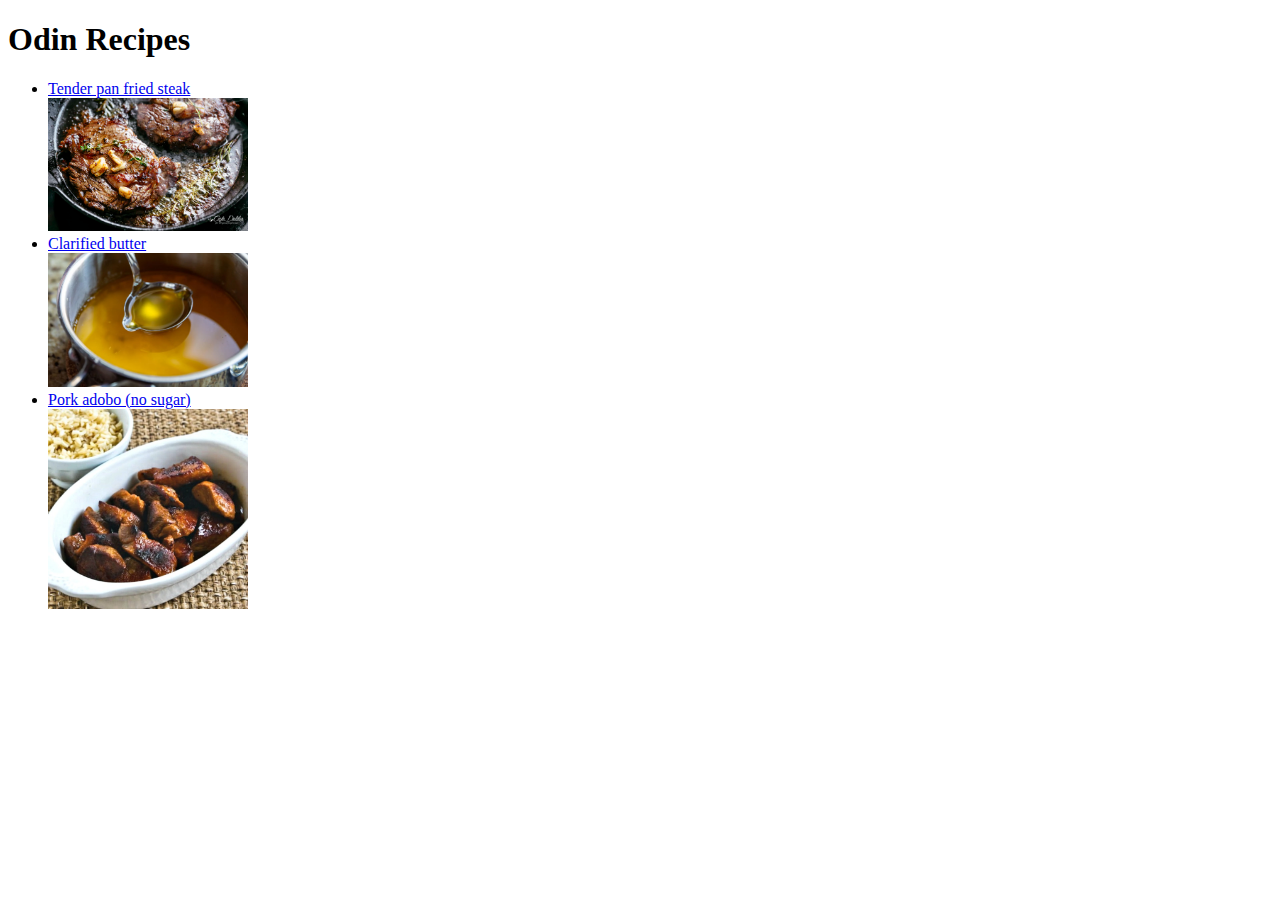
==== index.html @ 202155fd "Create .html files and source images from web." ====
<!DOCTYPE html>
<html lang="en">
<head>
    <meta charset="UTF-8">
    <meta name="viewport" content="width=device-width, initial-scale=1.0">
    <title>3 Carnivore Recipes</title>
</head>
<body>

      <h1>Odin Recipes</h1>

 <ul>
    <li><a href="recipes/steak.html" target="_blank" rel="noopener noreferrer">Tender pan fried steak</a></li>
      <img src="images/steak.jpg" width="200">
    <li><a href="recipes/clarifiedbutter.html" target="_blank" rel="noopener noreferrer">Clarified butter</a></li>
      <img src="images/butter.jpg" width="200">
    <li><a href="recipes/adobo.html" target ="_blank" rel="noopener noreferrer">Pork adobo (no sugar)</a></li>
      <img src="images/adobo.jpg" width="200">
 </ul>
    
</body>
</html>
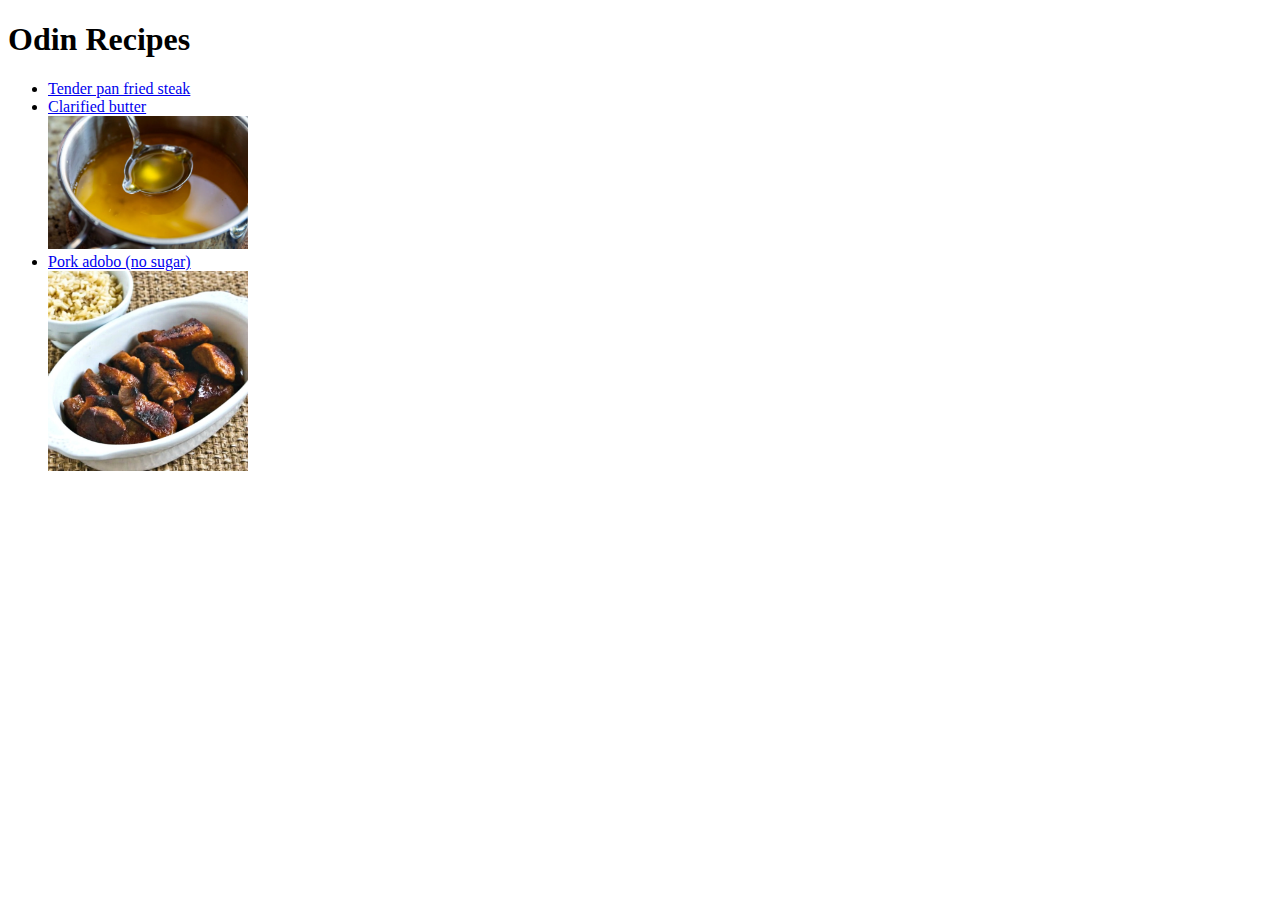
==== commit 4827010c: "Change img in "index.html" and start "steak.html"" ====
--- a/index.html
+++ b/index.html
@@ -11,7 +11,6 @@
 
  <ul>
     <li><a href="recipes/steak.html" target="_blank" rel="noopener noreferrer">Tender pan fried steak</a></li>
-      <img src="images/steak.jpg" width="200">
     <li><a href="recipes/clarifiedbutter.html" target="_blank" rel="noopener noreferrer">Clarified butter</a></li>
       <img src="images/butter.jpg" width="200">
     <li><a href="recipes/adobo.html" target ="_blank" rel="noopener noreferrer">Pork adobo (no sugar)</a></li>
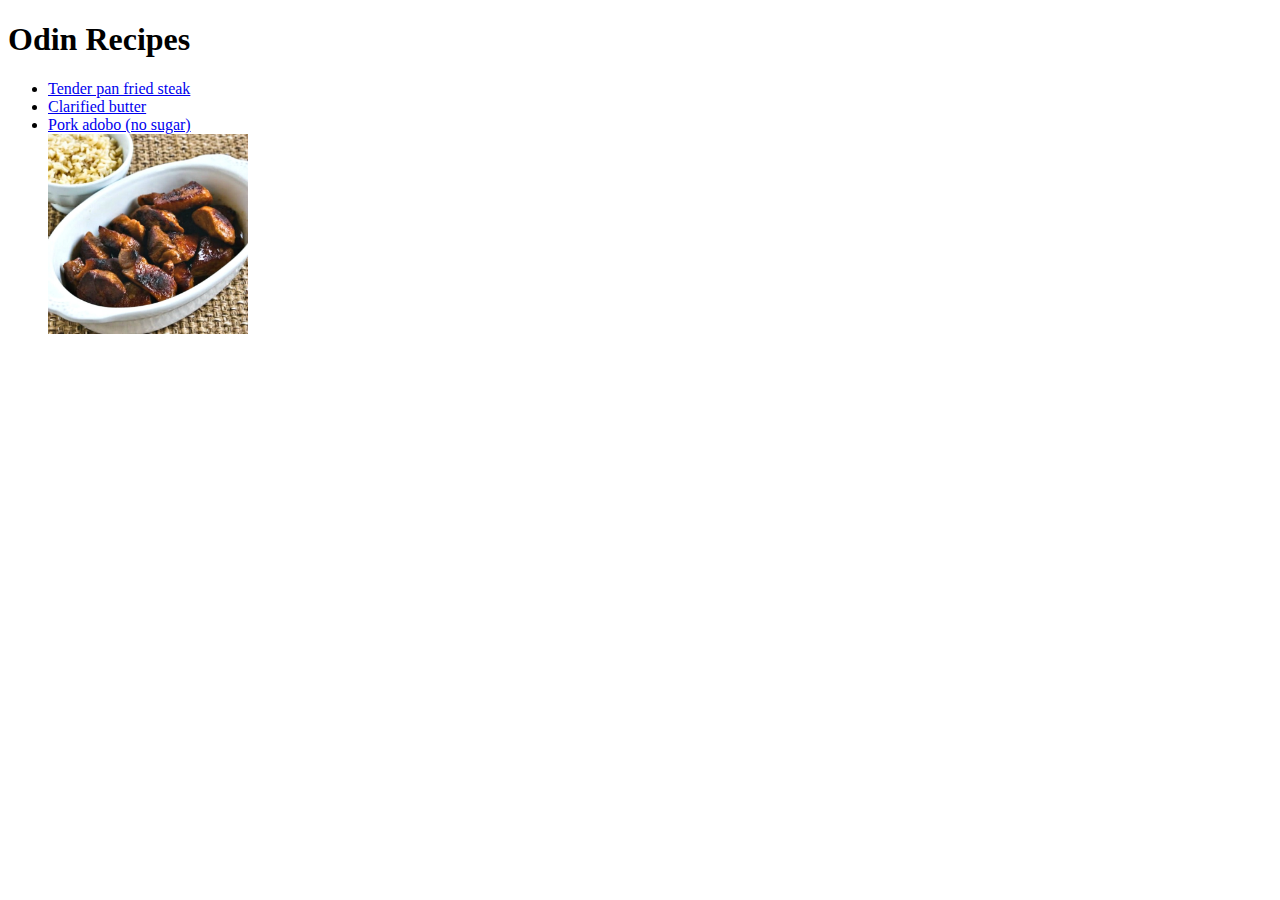
==== commit 28ff1a42: "Add content to butter.html" ====
--- a/index.html
+++ b/index.html
@@ -12,7 +12,7 @@
  <ul>
     <li><a href="recipes/steak.html" target="_blank" rel="noopener noreferrer">Tender pan fried steak</a></li>
     <li><a href="recipes/clarifiedbutter.html" target="_blank" rel="noopener noreferrer">Clarified butter</a></li>
-      <img src="images/butter.jpg" width="200">
+      
     <li><a href="recipes/adobo.html" target ="_blank" rel="noopener noreferrer">Pork adobo (no sugar)</a></li>
       <img src="images/adobo.jpg" width="200">
  </ul>
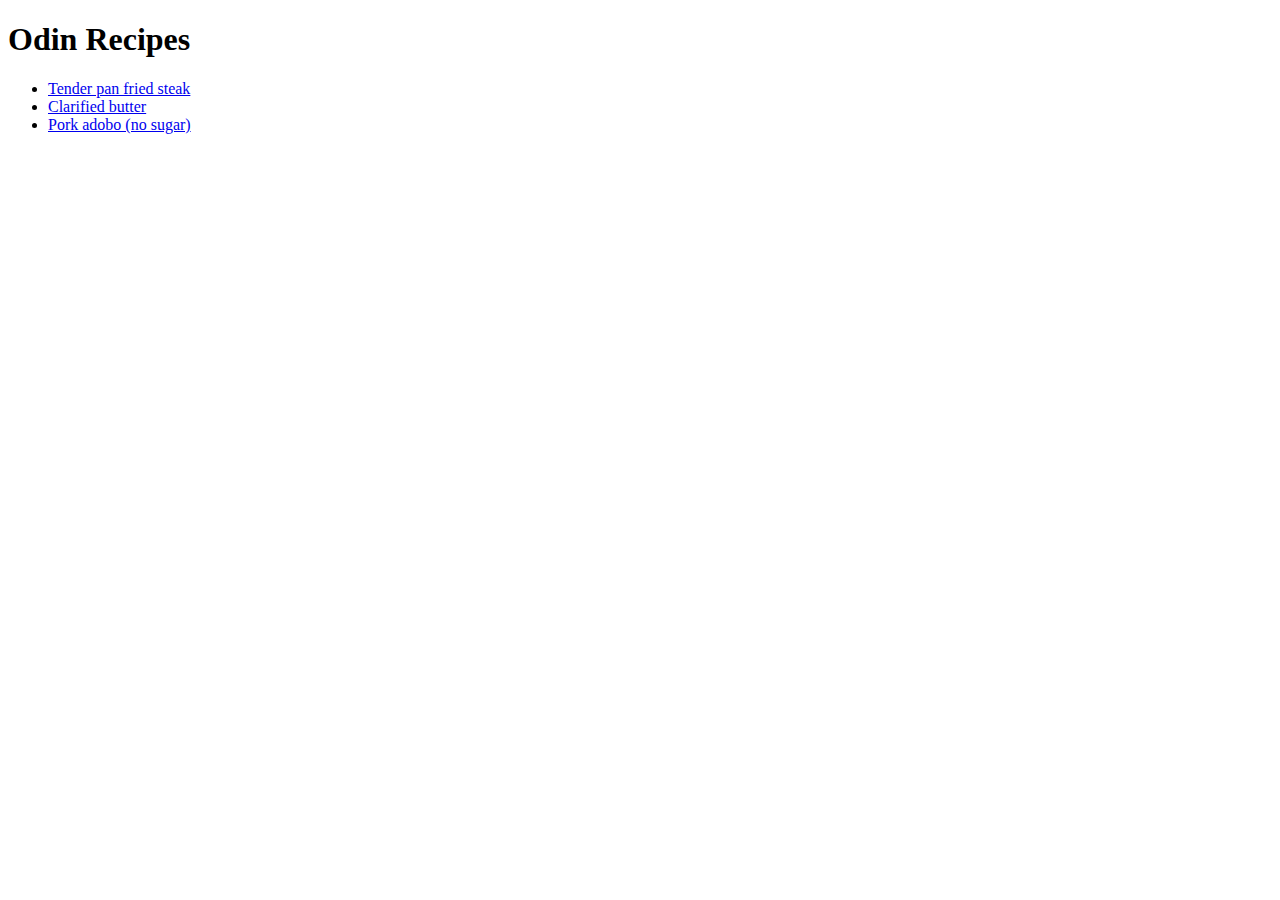
==== commit 1c3b03a4: "Set up adobo.html, added heading to butter.html" ====
--- a/index.html
+++ b/index.html
@@ -12,9 +12,7 @@
  <ul>
     <li><a href="recipes/steak.html" target="_blank" rel="noopener noreferrer">Tender pan fried steak</a></li>
     <li><a href="recipes/clarifiedbutter.html" target="_blank" rel="noopener noreferrer">Clarified butter</a></li>
-      
     <li><a href="recipes/adobo.html" target ="_blank" rel="noopener noreferrer">Pork adobo (no sugar)</a></li>
-      <img src="images/adobo.jpg" width="200">
  </ul>
     
 </body>
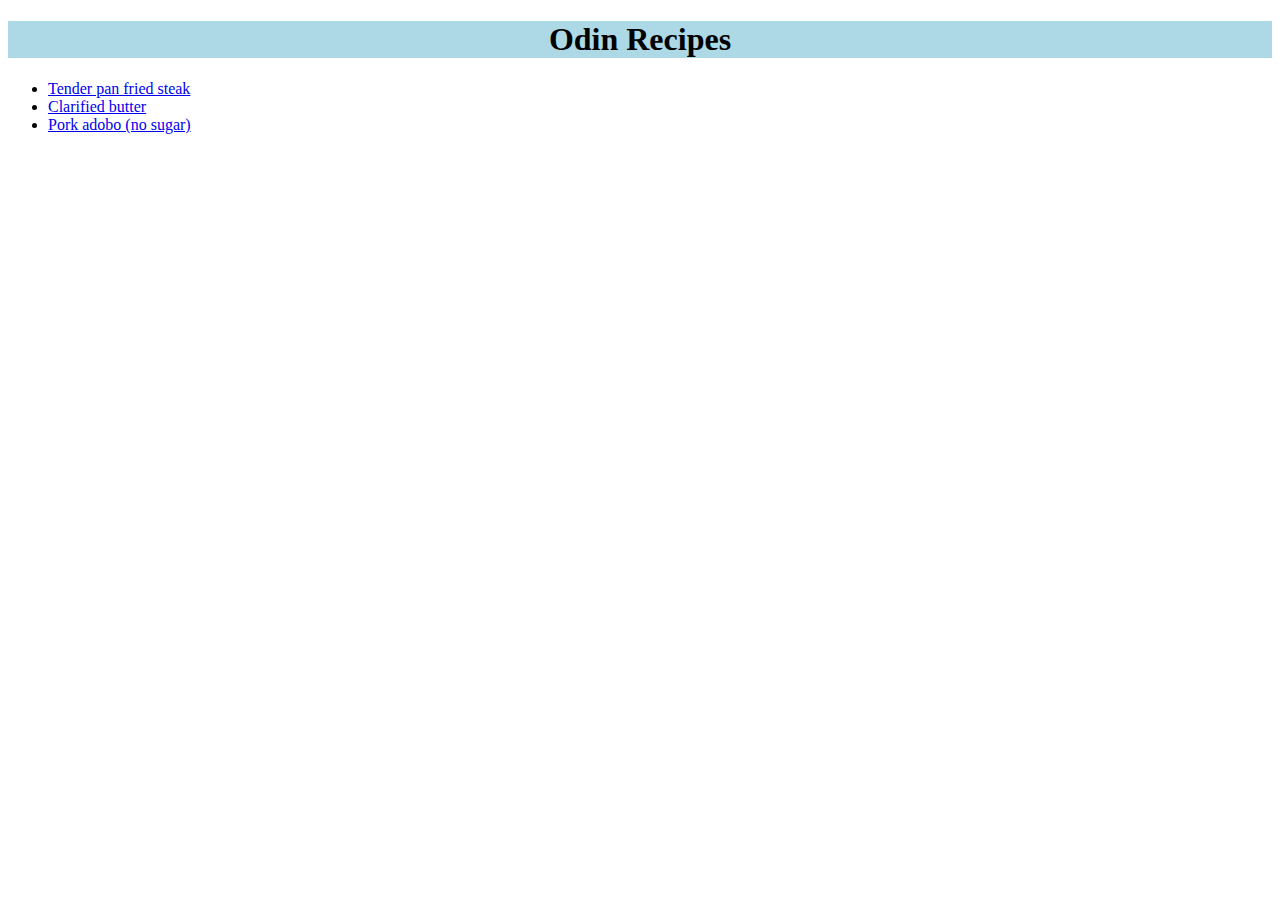
==== commit 4f259fa0: "Add link to stylesheet within html" ====
--- a/index.html
+++ b/index.html
@@ -3,11 +3,12 @@
 <head>
     <meta charset="UTF-8">
     <meta name="viewport" content="width=device-width, initial-scale=1.0">
+    <link rel="stylesheet" href="style.css"/>
     <title>3 Carnivore Recipes</title>
 </head>
 <body>
 
-      <h1>Odin Recipes</h1>
+      <h1 class="title">Odin Recipes</h1>
 
  <ul>
     <li><a href="recipes/steak.html" target="_blank" rel="noopener noreferrer">Tender pan fried steak</a></li>
--- a/style.css
+++ b/style.css
@@ -0,0 +1,5 @@
+.title {
+    text-align: center;
+    background-color: lightblue;
+}
+
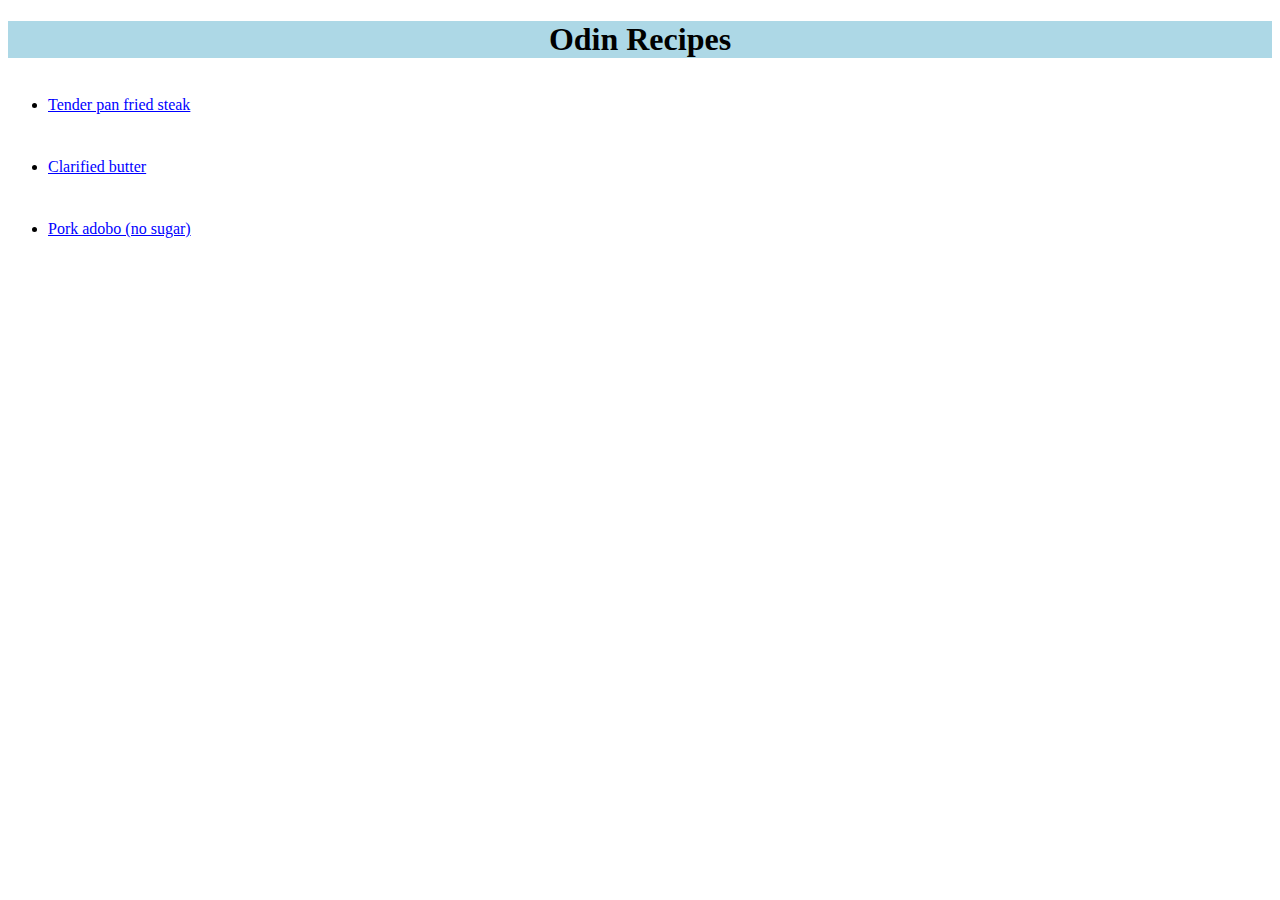
==== commit 36c9cb0d: "Add CSS to recipes" ====
--- a/index.html
+++ b/index.html
@@ -10,10 +10,10 @@
 
       <h1 class="title">Odin Recipes</h1>
 
- <ul>
-    <li><a href="recipes/steak.html" target="_blank" rel="noopener noreferrer">Tender pan fried steak</a></li>
-    <li><a href="recipes/clarifiedbutter.html" target="_blank" rel="noopener noreferrer">Clarified butter</a></li>
-    <li><a href="recipes/adobo.html" target ="_blank" rel="noopener noreferrer">Pork adobo (no sugar)</a></li>
+ <ul class="list">
+    <li><a href="recipes/steak.html" class="link" target="_blank" rel="noopener noreferrer">Tender pan fried steak</a></li>
+    <li><a href="recipes/clarifiedbutter.html" class="link" target="_blank" rel="noopener noreferrer">Clarified butter</a></li>
+    <li><a href="recipes/adobo.html" class="link" target ="_blank" rel="noopener noreferrer">Pork adobo (no sugar)</a></li>
  </ul>
     
 </body>
--- a/style.css
+++ b/style.css
@@ -3,3 +3,33 @@
     background-color: lightblue;
 }
 
+.link {
+    color: blue;
+    
+}
+
+.list {
+    line-height: 50px;
+}
+
+.font {
+    font-family: 'Times New Roman', Times, serif;
+    font-size: 28px;
+}
+
+.header {
+    text-align: center;
+
+}
+
+.img {
+    text-align: center;
+}
+
+ol li {
+    margin-bottom: 12px;
+}
+
+ul li {
+    margin-bottom: 12px;
+}